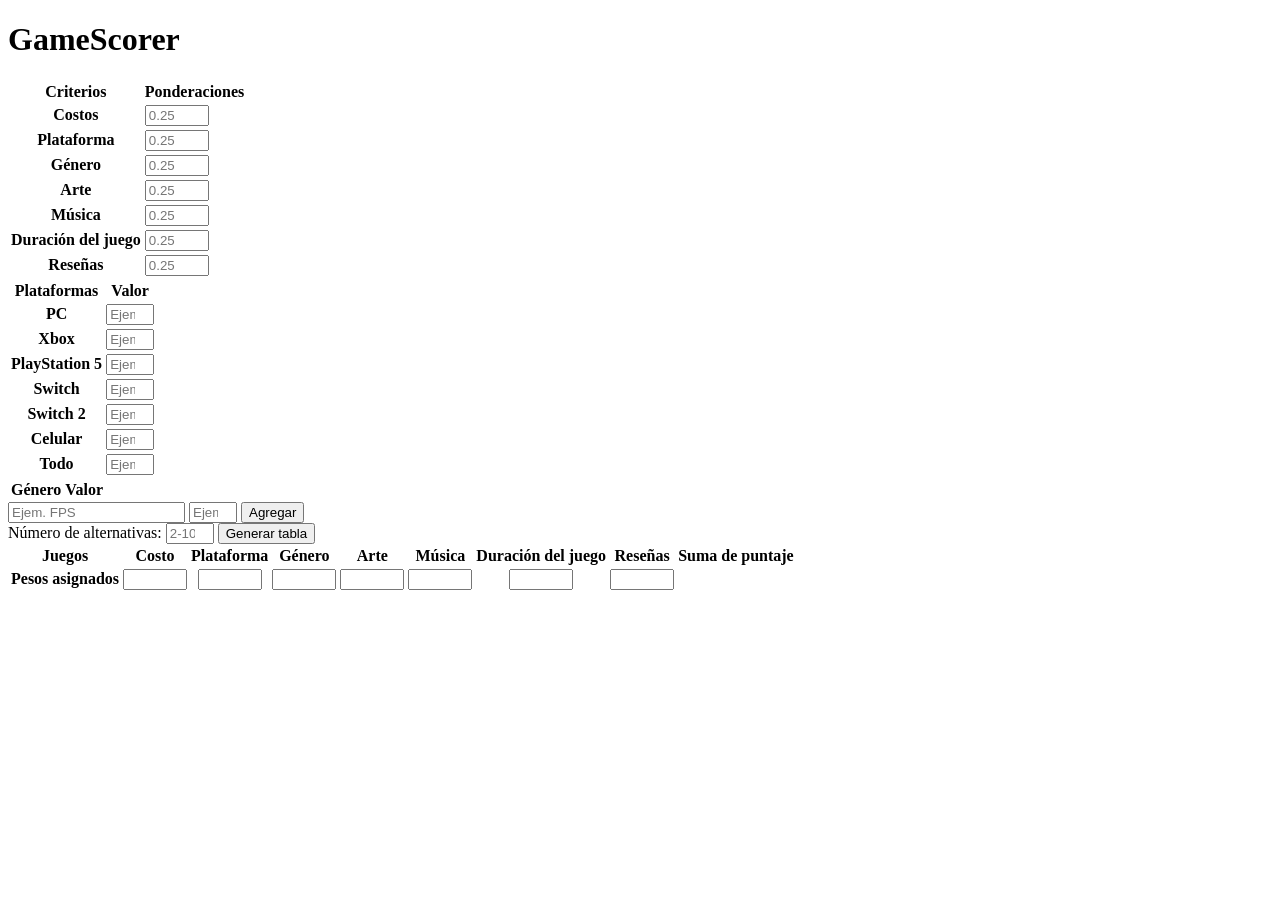
==== index.html @ 19c400c3 "Add files via upload" ====
<!DOCTYPE html>
<html>
<head>
    <title>Tarea 4</title>
    <link rel="stylesheet" href="css/style.css">
</head>
<body>

    <!--MUESTRA EL NOMBRE DE LA APLICACIÓN-->
    <header>
        <h1>GameScorer</h1>
    </header>

    <!--CONTIENE TODOS LOS ELEMENTOS CON LOS QUE EL USUARIO PODRÁ OPERAR EL TMDC-->
    <section>
        <!--FORMULARIO DE CONFIGURACIÓN-->
        <div id="vista-configuracion">
            <form class="caja-configuracion">
            <!--TABLA DE CONFIGURACIONES DE LOS CRITERIOS PREDEFINIDOS Y SUS PONDERACIONES-->
            <div class="table-container">
            <table>
                <thead>
                    <tr>
                        <th>Criterios</th>
                        <th>Ponderaciones</th>
                    </tr>
                </thead>
                <!--PARTE DE LA TABLA DONDE EL USUARIO ASIGNARÁ EL VALOR DE CADA PONDERACIÓN-->
                <tbody>
                    <tr>
                        <th>Costos</th>
                        <td><input type="number" id="config-costo" class="input-ponderacion" step="0.01" min="0" max="1" placeholder="0.25"></td>
                    </tr>
                    <tr>
                        <th>Plataforma</th>
                        <td><input type="number" id="config-plataforma" class="input-ponderacion" step="0.01" min="0" max="1" placeholder="0.25"></td>
                    </tr>
                    <tr>
                        <th>Género</th>
                        <td><input type="number" id="config-genero" class="input-ponderacion" step="0.01" min="0" max="1" placeholder="0.25"></td>
                    </tr>
                    <tr>
                        <th>Arte</th>
                        <td><input type="number" id="config-arte" class="input-ponderacion" step="0.01" min="0" max="1" placeholder="0.25"></td>
                    </tr>
                    <tr>
                        <th>Música</th>
                        <td><input type="number" id="config-musica" class="input-ponderacion" step="0.01" min="0" max="1" placeholder="0.25"></td>
                    </tr>
                    <tr>
                        <th>Duración del juego</th>
                        <td><input type="number" id="config-duracion" class="input-ponderacion" step="0.01" min="0" max="1" placeholder="0.25"></td>
                    </tr>
                    <tr>
                        <th>Reseñas</th>
                        <td><input type="number" id="config-resena" class="input-ponderacion" step="0.01" min="0" max="1" placeholder="0.25"></td>
                    </tr>
                </tbody>
            </table>
            <!--TABLA QUE PERMITIRÁ AL USUARIO ASIGNAR VALORES ENTRE VARIAS PLATAFORMAS PARA VIDEOJUEGOS ENTRE 1 Y 10.-->
            <table>
                <thead>
                    <tr>
                        <th>Plataformas</th>
                        <th>Valor</th>
                    </tr>
                </thead>
                <tbody>
                    <tr>
                        <th>PC</th>
                        <th><input type="number" id="input-valor-pc" min="1" max="10" placeholder="Ejem.6"></th>
                    </tr>
                    <tr>
                        <th>Xbox</th>
                        <th><input type="number"  id="input-valor-xbox" min="1" max="10" placeholder="Ejem.6"></th>
                    </tr>
                    <tr>
                        <th>PlayStation 5</th>
                        <th><input type="number"  id="input-valor-playstation" min="1" max="10" placeholder="Ejem.6"></th>
                    </tr>
                    <tr>
                        <th>Switch</th>
                        <th><input type="number"  id="input-valor-switch" min="1" max="10" placeholder="Ejem.6"></th>
                    </tr>
                    <tr>
                        <th>Switch 2</th>
                        <th><input type="number"  id="input-valor-switch2" min="1" max="10" placeholder="Ejem.6"></th>
                    </tr>
                    <tr>
                        <th>Celular</th>
                        <th><input type="number" id="input-valor-celular" min="1" max="10" placeholder="Ejem.6"></th>
                    </tr>
                    <tr>
                        <th>Todo</th>
                        <th><input type="number" id="input-valor-todo" min="1" max="10" placeholder="Ejem.6"></th>
                    </tr>
                </tbody>
            </table>
            </div>
            <div class="table-container-genero">
            <!--TABLA QUE CONTENDRÁ LOS GÉNEROS AGREDADOS POR EL USUARIO Y SU VALOR DE 1 A 10 ASIGNADO POR EL.-->
            <table class="table-genero">
                <thead>
                    <tr>
                        <th>Género</th>
                        <th>Valor</th>
                    </tr>
                </thead>
                <tbody id="tabla-genero"></tbody>
            </table>
            <!--APARTADO QUE PERMITE AGREGAR GENEROS Y UN VALOR A LA TABLA DE GENEROS-->
            <div id="controles-genero">
                <input type="text" input="input-nombre-genero" placeholder="Ejem. FPS">
                <input type="number" id="input-valor-genero" min="1" max="10" placeholder="Ejem.6">
                <button type="button" id="btn-agregar-genero" class="button-agg">Agregar</button>
            </div>
            </div>

            <!--TEXTBOX PARA OBTENER EL NUMERO DE ALTERNATIVAS (SE LIMITARÁ A 10 ALTERNATIVAS)-->
            <div class="container-input">
                <label for="num_alter">Número de alternativas:</label>
                <input type="number" id="num_alter" name="alternativas" class="input-ponderacion" min="2" max="10" placeholder="2-10 alternativas">
            
                <button type="button" id="btn-generar" class="button-generar">Generar tabla</button>
                </div>
            </form>
        </div>

        <!--TABLA QUE CONTENDRA LAS ALTERNATIVAS Y LOS CRITERIOS(Y SUS PONDERACIONES)-->
        <!--TABLA MATRIZ-->
        <div id="vista-matriz" class="oculto">
            <table>
                <!--CABECERO DE LA TABLA MATRIZ-->
                <thead>
                    <tr>
                        <th>Juegos</th>
                        <th>Costo</th>
                        <th>Plataforma</th>
                        <th>Género</th>
                        <th>Arte</th>
                        <th>Música</th>
                        <th>Duración del juego</th>
                        <th>Reseñas</th>
                        <th>Suma de puntaje</th>
                    </tr>
                    <!--FILA QUE MOSTRARA LAS PONDERACIONES ASIGNADAS DESDE LA PRIMERA TABLA DE PONDERACIONES-->
                    <!--PERMITE MODIFICAR LOS PESOS DE LAS PONDERACIONES DESDE ESTA OTRA TABLA-->
                    <tr>
                        <th>Pesos asignados</th>
                        <th><input type="number" id="matriz-costo" class="input-ponderacion" step="0.01" min="0" max="1" ></th>
                        <th><input type="number" id="matriz-plataforma" class="input-ponderacion" step="0.01" min="0" max="1" ></th>
                        <th><input type="number" id="matriz-genero" class="input-ponderacion" step="0.01" min="0" max="1" ></th>
                        <th><input type="number" id="matriz-arte" class="input-ponderacion" step="0.01" min="0" max="1" ></th>
                        <th><input type="number" id="matriz-musica" class="input-ponderacion" step="0.01" min="0" max="1" ></th>
                        <th><input type="number" id="matriz-duracion" class="input-ponderacion" step="0.01" min="0" max="1" ></th>
                        <th><input type="number" id="matriz-resena" class="input-ponderacion" step="0.01" min="0" max="1" ></th>
                        <th></th>
                    </tr>
                </thead>
                <!--CUERPO DE LA TABLA MATRIZ-->
                <tbody id="cuerpo-matriz"></tbody>

            </table>
        </div>

    </section>

    <footer></footer>
    <!--CÓDIGO QUE PERMITE HACER LA UNIÓN CON EL SCRIPT DE JAVASCRIPT-->
    <script src="js/logica.js"></script>
</body>
</html>
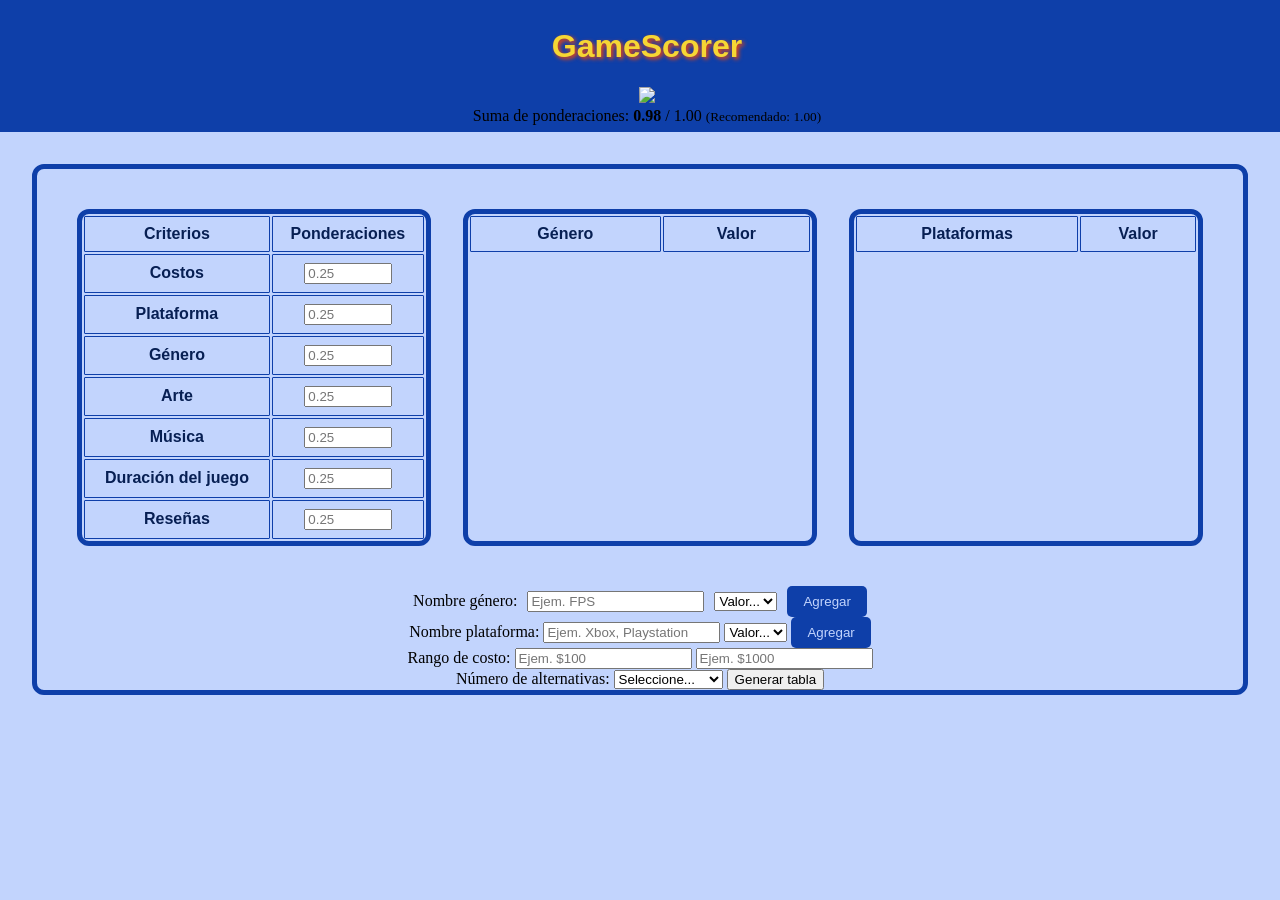
==== commit 003c8648: "Enhance index.html with new features and UI updates Added an image and total weighting indicator to " ====
--- a/index.html
+++ b/index.html
@@ -9,6 +9,12 @@
     <!--MUESTRA EL NOMBRE DE LA APLICACIÓN-->
     <header>
         <h1>GameScorer</h1>
+        <img src="imagenes/ocarina.webp" width="160">
+        <div class="indicador-pesos">
+            <span>Suma de ponderaciones: </span>
+            <strong id="total-ponderacion">0.98</strong> / 1.00
+            <small id="mensaje-ponderacion" class="texto-advertencia">(Recomendado: 1.00)</small>
+        </div>
     </header>
 
     <!--CONTIENE TODOS LOS ELEMENTOS CON LOS QUE EL USUARIO PODRÁ OPERAR EL TMDC-->
@@ -57,6 +63,18 @@
                     </tr>
                 </tbody>
             </table>
+
+            <!--TABLA QUE MOSTRARÁ LOS GÉNEROS QUE AGREGUE EL USUARIO Y SUS VALORACIONES ASIGNADAS.-->
+            <table>
+                <thead>
+                    <tr>
+                        <th>Género</th>
+                        <th>Valor</th>
+                    </tr>
+                </thead>
+                <tbody id="cuerpo-genero"></tbody>
+            </table>
+
             <!--TABLA QUE PERMITIRÁ AL USUARIO ASIGNAR VALORES ENTRE VARIAS PLATAFORMAS PARA VIDEOJUEGOS ENTRE 1 Y 10.-->
             <table>
                 <thead>
@@ -65,68 +83,65 @@
                         <th>Valor</th>
                     </tr>
                 </thead>
-                <tbody>
-                    <tr>
-                        <th>PC</th>
-                        <th><input type="number" id="input-valor-pc" min="1" max="10" placeholder="Ejem.6"></th>
-                    </tr>
-                    <tr>
-                        <th>Xbox</th>
-                        <th><input type="number"  id="input-valor-xbox" min="1" max="10" placeholder="Ejem.6"></th>
-                    </tr>
-                    <tr>
-                        <th>PlayStation 5</th>
-                        <th><input type="number"  id="input-valor-playstation" min="1" max="10" placeholder="Ejem.6"></th>
-                    </tr>
-                    <tr>
-                        <th>Switch</th>
-                        <th><input type="number"  id="input-valor-switch" min="1" max="10" placeholder="Ejem.6"></th>
-                    </tr>
-                    <tr>
-                        <th>Switch 2</th>
-                        <th><input type="number"  id="input-valor-switch2" min="1" max="10" placeholder="Ejem.6"></th>
-                    </tr>
-                    <tr>
-                        <th>Celular</th>
-                        <th><input type="number" id="input-valor-celular" min="1" max="10" placeholder="Ejem.6"></th>
-                    </tr>
-                    <tr>
-                        <th>Todo</th>
-                        <th><input type="number" id="input-valor-todo" min="1" max="10" placeholder="Ejem.6"></th>
-                    </tr>
-                </tbody>
-            </table>
-            </div>
-            <div class="table-container-genero">
-            <!--TABLA QUE CONTENDRÁ LOS GÉNEROS AGREDADOS POR EL USUARIO Y SU VALOR DE 1 A 10 ASIGNADO POR EL.-->
-            <table class="table-genero">
-                <thead>
-                    <tr>
-                        <th>Género</th>
-                        <th>Valor</th>
-                    </tr>
-                </thead>
-                <tbody id="tabla-genero"></tbody>
-            </table>
-            <!--APARTADO QUE PERMITE AGREGAR GENEROS Y UN VALOR A LA TABLA DE GENEROS-->
+                <tbody id="cuerpo-plataforma"></tbody>
+            </table>
+            </div>
+
+            <!--APARTADO QUE PERMITE AGREGAR GENEROS Y UN VALOR A LA TABLA DE GENEROS (AHORA CON SELECT)-->
             <div id="controles-genero">
-                <input type="text" input="input-nombre-genero" placeholder="Ejem. FPS">
-                <input type="number" id="input-valor-genero" min="1" max="10" placeholder="Ejem.6">
+                <label>Nombre género:</label>
+                <input type="text" id="input-nombre-genero" placeholder="Ejem. FPS">
+                <select id="input-valor-genero">
+                    <option value="">Valor...</option>
+                    <option value="1">1</option><option value="2">2</option><option value="3">3</option>
+                    <option value="4">4</option><option value="5">5</option><option value="6">6</option>
+                    <option value="7">7</option><option value="8">8</option><option value="9">9</option>
+                    <option value="10">10</option>
+                </select>
                 <button type="button" id="btn-agregar-genero" class="button-agg">Agregar</button>
             </div>
-            </div>
-
-            <!--TEXTBOX PARA OBTENER EL NUMERO DE ALTERNATIVAS (SE LIMITARÁ A 10 ALTERNATIVAS)-->
-            <div class="container-input">
-                <label for="num_alter">Número de alternativas:</label>
-                <input type="number" id="num_alter" name="alternativas" class="input-ponderacion" min="2" max="10" placeholder="2-10 alternativas">
+
+            <!--APARTADO QUE PERMITE AGREGAR PLATAFORMAS Y UN VALOR A DICHA PLATAFORMA (AHORA CON SELECT)-->
+            <div id="controles-plataforma">
+                <label>Nombre plataforma:</label>
+                <input type="text" id="input-nombre-plataforma" placeholder="Ejem. Xbox, Playstation">
+                <select id="input-valor-plataforma">
+                    <option value="">Valor...</option>
+                    <option value="1">1</option><option value="2">2</option><option value="3">3</option>
+                    <option value="4">4</option><option value="5">5</option><option value="6">6</option>
+                    <option value="7">7</option><option value="8">8</option><option value="9">9</option>
+                    <option value="10">10</option>
+                </select>
+                <button type="button" id="btn-agregar-plataforma" class="button-agg">Agregar</button>
+            </div>
+
+            <!--APARTADO PARA QUE EL USUARIO LIMITE EL MINIMO Y MAXIMO DEL COSTO-->
+             <div>
+                <label>Rango de costo:</label>
+                <input type="number" id="input-costo-min" placeholder="Ejem. $100">
+                <input type="number" id="input-costo-max" placeholder="Ejem. $1000">
+            </div>
+
+            <!--COMBO BOX PARA OBTENER EL NUMERO DE ALTERNATIVAS ENTRE 2 Y 10-->
+            <label for="num_alter">Número de alternativas:</label>
+            <select id="num_alter" name="alternativas">
+                <option value="">Seleccione...</option>
+                <option value="2">2 alternativas</option>
+                <option value="3">3 alternativas</option>
+                <option value="4">4 alternativas</option>
+                <option value="5">5 alternativas</option>
+                <option value="6">6 alternativas</option>
+                <option value="7">7 alternativas</option>
+                <option value="8">8 alternativas</option>
+                <option value="9">9 alternativas</option>
+                <option value="10">10 alternativas</option>
+            </select>
             
-                <button type="button" id="btn-generar" class="button-generar">Generar tabla</button>
-                </div>
+            <button type="button" id="btn-generar">Generar tabla</button>
+
             </form>
         </div>
 
-        <!--TABLA QUE CONTENDRA LAS ALTERNATIVAS Y LOS CRITERIOS(Y SUS PONDERACIONES)-->
         <!--TABLA MATRIZ-->
         <div id="vista-matriz" class="oculto">
             <table>
@@ -144,7 +159,6 @@
                         <th>Suma de puntaje</th>
                     </tr>
                     <!--FILA QUE MOSTRARA LAS PONDERACIONES ASIGNADAS DESDE LA PRIMERA TABLA DE PONDERACIONES-->
-                    <!--PERMITE MODIFICAR LOS PESOS DE LAS PONDERACIONES DESDE ESTA OTRA TABLA-->
                     <tr>
                         <th>Pesos asignados</th>
                         <th><input type="number" id="matriz-costo" class="input-ponderacion" step="0.01" min="0" max="1" ></th>
@@ -161,12 +175,36 @@
                 <tbody id="cuerpo-matriz"></tbody>
 
             </table>
+
+            <br>
+            <hr>
+            <br>
+
+            <!-- TABLA DE RANKING DE JUEGOS (RESULTADOS FINALES) -->
+            <h2 style="text-align: center;">Resultados Finales</h2>
+            
+            <!-- NUEVO BOTÓN PARA INVERTIR EL ORDEN -->
+            <div style="text-align: center; margin-bottom: 15px;">
+                <button type="button" id="btn-ordenar-ranking">Orden actual: Mayor a Menor (Invertir)</button>
+            </div>
+
+            <!-- TABLA COMPLETA CON SU ID -->
+            <table>
+                <thead>
+                    <tr>
+                        <th>Posición</th>
+                        <th>Juego</th>
+                        <th>Puntaje Final</th>
+                    </tr>
+                </thead>
+                <tbody id="cuerpo-ranking"></tbody>
+            </table>
+
         </div>
 
     </section>
 
-    <footer></footer>
     <!--CÓDIGO QUE PERMITE HACER LA UNIÓN CON EL SCRIPT DE JAVASCRIPT-->
     <script src="js/logica.js"></script>
 </body>
-</html>+</html>
--- a/css/style.css
+++ b/css/style.css
@@ -0,0 +1,151 @@
+:root {
+    --azul-blockbuster: #0E3FA9;
+    --amarillo-titulos: #f6d634;
+    --fondo-general: #c2d4fd; /*c2d4fd*/
+    --texto-claro: #c2d4fd;
+    --texto-oscuro: #071f53;
+    --dorado: #f6d634;
+}
+
+body {
+    margin: 0;
+    padding: 0;
+    background-color: var(--fondo-general);
+}
+
+/*Estilos para el título del encabezado */
+header h1 {
+    text-align: center;
+    color: var(--amarillo-titulos);
+    font-family: 'Segpoe UI', Tahoma, Geneva, Verdana, sans-serif;
+    text-shadow: 2px 2px 4px orangered;
+}
+
+/*Estilos para el contenedor del formulario */
+.caja-configuracion{
+    margin: 2rem;
+    border: 5px solid var(--azul-blockbuster);
+    text-align: center;
+    border-radius: 12px;
+}
+
+header {
+    display: block;
+    width: 100%;
+    padding: 7px;
+    text-align: center;
+    background-color: var(--azul-blockbuster);
+}
+
+.table-container {
+    display: flex;
+    justify-content: space-around;
+    margin: 1.5rem;
+}
+
+.table-container table {
+    border: 5px solid var(--azul-blockbuster);
+    border-radius: 12px;
+    width: 35%;
+    margin: 1rem;
+}
+
+table th, table td {
+    color: var(--texto-oscuro);
+    font-family: 'Segoe UI', Tahoma, Geneva, Verdana, sans-serif;
+    border: 1px solid var(--azul-blockbuster);
+    border-radius: 1px;
+    padding: 0.5rem;
+    text-align: center;
+}
+
+.table-genero {
+    border: 1px solid var(--azul-blockbuster);
+    border-radius: 12px;
+    width: 50%;
+    margin: 1rem;
+    align-self: center;
+}
+
+.table-container-genero {
+    display: flex;
+    flex-direction: column;
+    align-items: center;
+    width: 50%;
+    margin: 1.5rem auto;
+}
+
+#controles-genero {
+    display: flex;
+    gap: 10px; /* Da una pequeña separación entre los inputs y el botón */
+    justify-content: center;
+    align-items: center;
+}
+
+.button-agg{
+    background-color: var(--azul-blockbuster);
+    color: var(--texto-claro);
+    border: none;
+    padding: 0.5rem 1rem;
+    border-radius: 5px;
+    cursor: pointer;
+}
+
+/*Función para mostrar las tablas generadas */
+.oculto {
+    display: none;
+}
+
+.container-input {
+    display: flex;
+    flex-direction: column; /* Coloca el label encima del input */
+    align-items: center;
+    gap: 10px;
+    justify-content: center;
+    margin-bottom: 1rem;
+    font-family: 'Segoe UI', Tahoma, Geneva, Verdana, sans-serif;
+    font-weight: bold;
+    color: var(--texto-oscuro);
+}
+
+.button-generar {
+    background-color: var(--azul-blockbuster);
+    color: var(--texto-claro);
+    border: none;
+    padding: 0.5rem 1rem;
+    border-radius: 5px;
+    cursor: pointer;
+}
+
+.button-generar:hover, .button-agg:hover {
+    background-color: var(--dorado);
+    color: var(--texto-oscuro);
+    transition: all 0.5s ease;
+    box-shadow: 2px 4px 5px orangered;
+}
+
+.input-ponderacion {
+    width: 65%;
+    box-sizing: border-box;
+    min-width: 40px; /* Evita que desaparezcan si la pantalla es muy chica */
+}
+
+#vista-matriz table {
+    width: 100%; /* Asegura que tome todo el ancho de la pantalla */
+    table-layout: fixed; /* CLAVE: Obliga a respetar los anchos que definiremos */
+    border-collapse: collapse; /* Hace que los bordes se vean más limpios */
+}
+
+#vista-matriz th:nth-child(2),
+#vista-matriz td:nth-child(2),
+#vista-matriz th:nth-child(5),
+#vista-matriz td:nth-child(5),
+#vista-matriz th:nth-child(6),
+#vista-matriz td:nth-child(6) {
+    width: 6%;
+}
+
+#vista-matriz input, #vista-matriz select {
+    width: 100%; /* Asegura que los inputs y selects ocupen todo el ancho de la celda */
+    box-sizing: border-box; /* Incluye padding y border en el ancho total */
+}
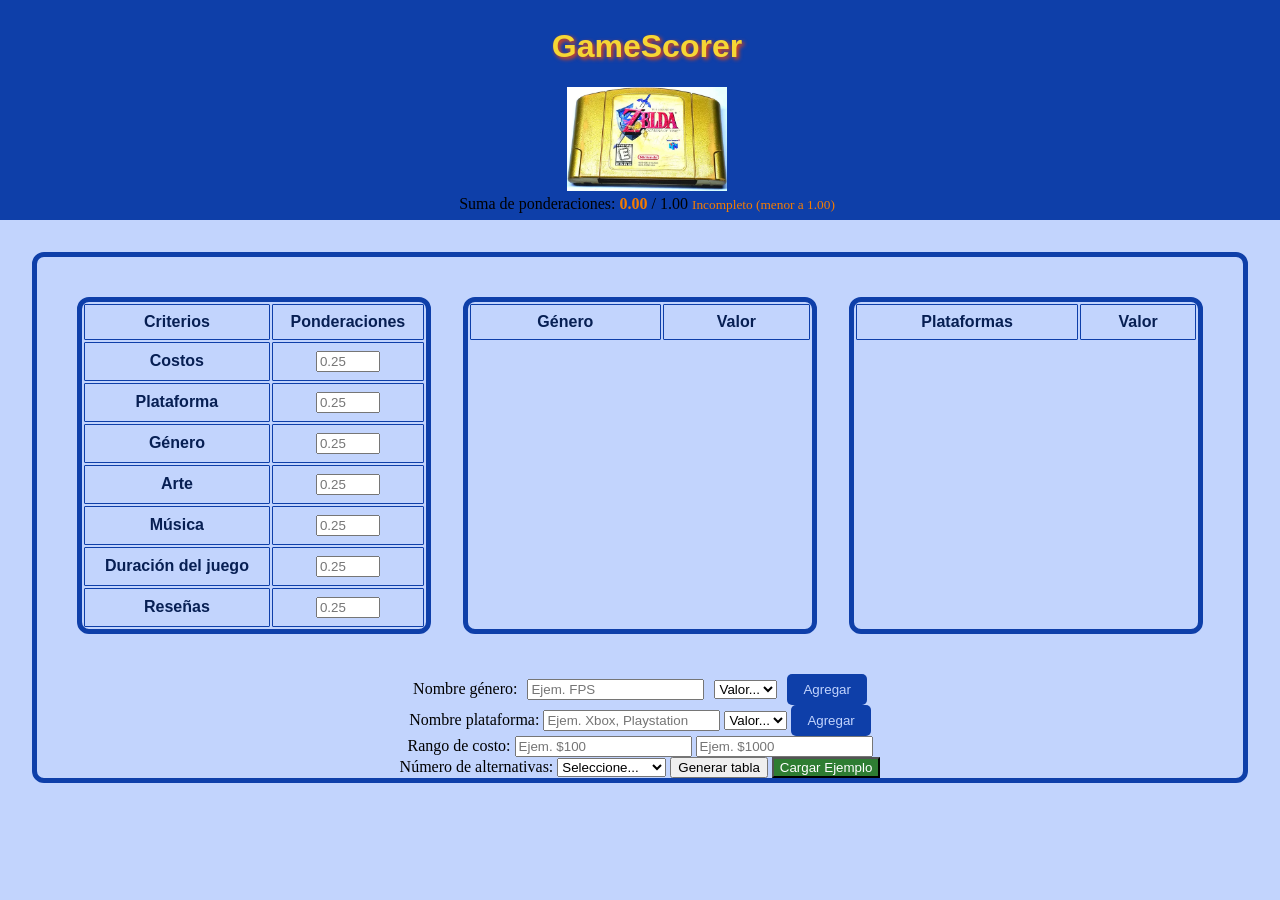
==== commit 975d8bfc: "Add files via upload" ====
--- a/index.html
+++ b/index.html
@@ -139,7 +139,12 @@
             
             <button type="button" id="btn-generar">Generar tabla</button>
 
+            <button type="button" id="btn-cargar-ejemplo" style="background-color: #2e7d32; color: white;">Cargar Ejemplo</button>
+
             </form>
+
+            
+
         </div>
 
         <!--TABLA MATRIZ-->
@@ -149,6 +154,7 @@
                 <thead>
                     <tr>
                         <th>Juegos</th>
+                        <th>Imagen</th>
                         <th>Costo</th>
                         <th>Plataforma</th>
                         <th>Género</th>
@@ -206,5 +212,6 @@
 
     <!--CÓDIGO QUE PERMITE HACER LA UNIÓN CON EL SCRIPT DE JAVASCRIPT-->
     <script src="js/logica.js"></script>
+
 </body>
-</html>
+</html>
--- a/css/style.css
+++ b/css/style.css
@@ -4,7 +4,6 @@
     --fondo-general: #c2d4fd; /*c2d4fd*/
     --texto-claro: #c2d4fd;
     --texto-oscuro: #071f53;
-    --dorado: #f6d634;
 }
 
 body {
@@ -96,56 +95,7 @@
     display: none;
 }
 
-.container-input {
-    display: flex;
-    flex-direction: column; /* Coloca el label encima del input */
-    align-items: center;
-    gap: 10px;
-    justify-content: center;
-    margin-bottom: 1rem;
-    font-family: 'Segoe UI', Tahoma, Geneva, Verdana, sans-serif;
-    font-weight: bold;
-    color: var(--texto-oscuro);
-}
-
-.button-generar {
-    background-color: var(--azul-blockbuster);
-    color: var(--texto-claro);
-    border: none;
-    padding: 0.5rem 1rem;
-    border-radius: 5px;
-    cursor: pointer;
-}
-
-.button-generar:hover, .button-agg:hover {
-    background-color: var(--dorado);
-    color: var(--texto-oscuro);
-    transition: all 0.5s ease;
-    box-shadow: 2px 4px 5px orangered;
-}
-
-.input-ponderacion {
-    width: 65%;
-    box-sizing: border-box;
-    min-width: 40px; /* Evita que desaparezcan si la pantalla es muy chica */
-}
-
+/*Centra la tabla matriz */
 #vista-matriz table {
-    width: 100%; /* Asegura que tome todo el ancho de la pantalla */
-    table-layout: fixed; /* CLAVE: Obliga a respetar los anchos que definiremos */
-    border-collapse: collapse; /* Hace que los bordes se vean más limpios */
-}
-
-#vista-matriz th:nth-child(2),
-#vista-matriz td:nth-child(2),
-#vista-matriz th:nth-child(5),
-#vista-matriz td:nth-child(5),
-#vista-matriz th:nth-child(6),
-#vista-matriz td:nth-child(6) {
-    width: 6%;
-}
-
-#vista-matriz input, #vista-matriz select {
-    width: 100%; /* Asegura que los inputs y selects ocupen todo el ancho de la celda */
-    box-sizing: border-box; /* Incluye padding y border en el ancho total */
+    margin: 20px auto; 
 }
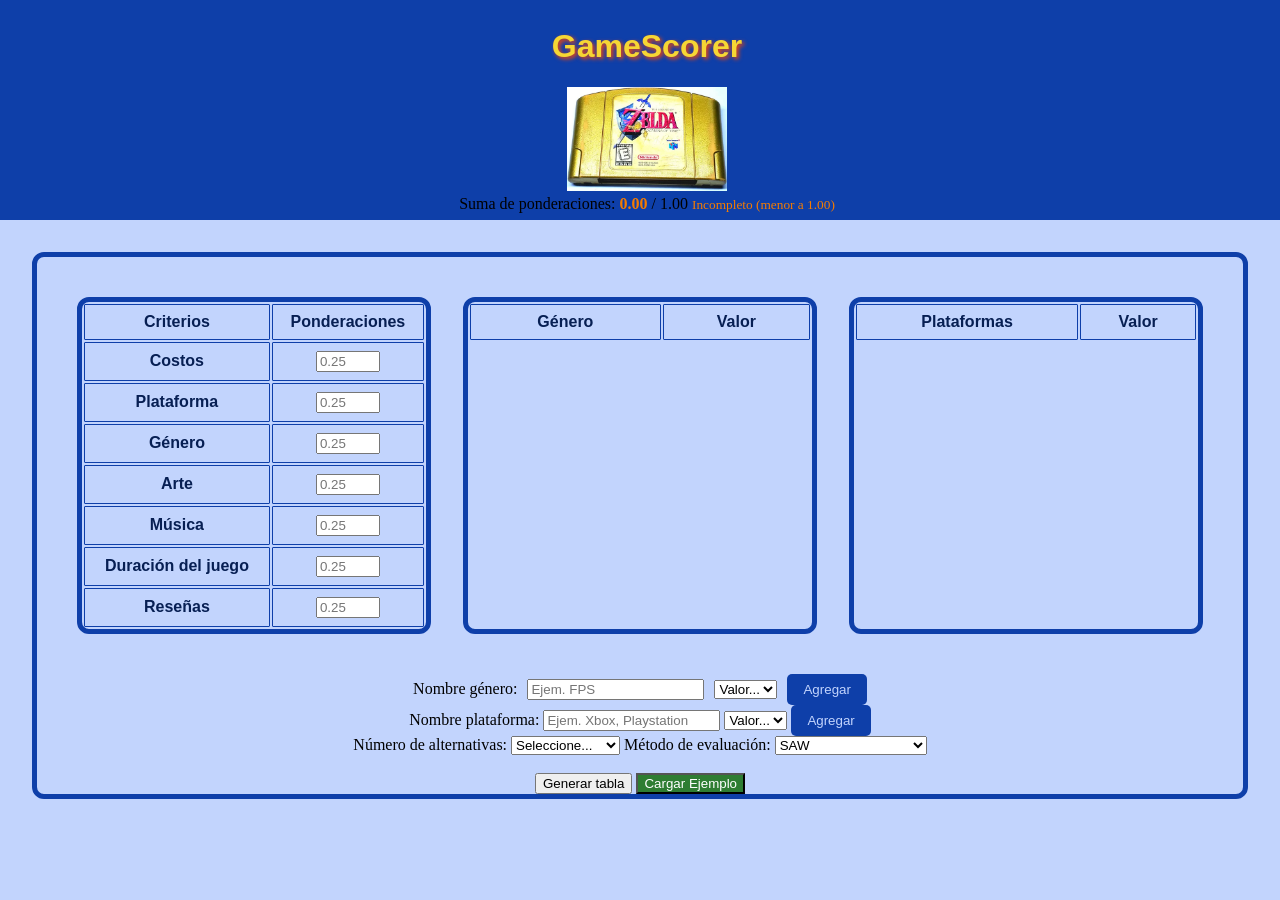
==== commit 36f4dc09: "Separacion de logica, agregacion del metodo TOPSIS" ====
--- a/index.html
+++ b/index.html
@@ -116,11 +116,11 @@
             </div>
 
             <!--APARTADO PARA QUE EL USUARIO LIMITE EL MINIMO Y MAXIMO DEL COSTO-->
-             <div>
+             <!-- <div>
                 <label>Rango de costo:</label>
                 <input type="number" id="input-costo-min" placeholder="Ejem. $100">
                 <input type="number" id="input-costo-max" placeholder="Ejem. $1000">
-            </div>
+            </div> -->
 
             <!--COMBO BOX PARA OBTENER EL NUMERO DE ALTERNATIVAS ENTRE 2 Y 10-->
             <label for="num_alter">Número de alternativas:</label>
@@ -136,6 +136,14 @@
                 <option value="9">9 alternativas</option>
                 <option value="10">10 alternativas</option>
             </select>
+
+            <label for="selector-metodo">Método de evaluación:</label>
+                <select id="selector-metodo">
+                    <option value="saw">SAW</option>
+                    <option value="topsis">TOPSIS</option>
+                    <option value="ambos">Ambos (Comparativa)</option>
+                </select>
+            <br><br>
             
             <button type="button" id="btn-generar">Generar tabla</button>
 
@@ -210,8 +218,14 @@
 
     </section>
 
+    <!--LÓGICA DE LOS MÉTODOS DE TOMA DE DECISIÓN-->
+    <script src="js/metodo_saw.js"></script>
+    <script src="js/metodo_topsis.js"></script>
+
+    <!--CÓDIGO DE LA INTERFAZ DE USUARIO-->
+    <script src="js/interfaz.js"></script>
     <!--CÓDIGO QUE PERMITE HACER LA UNIÓN CON EL SCRIPT DE JAVASCRIPT-->
-    <script src="js/logica.js"></script>
+    <!--<script src="js/logica.js"></script> -->
 
 </body>
 </html>
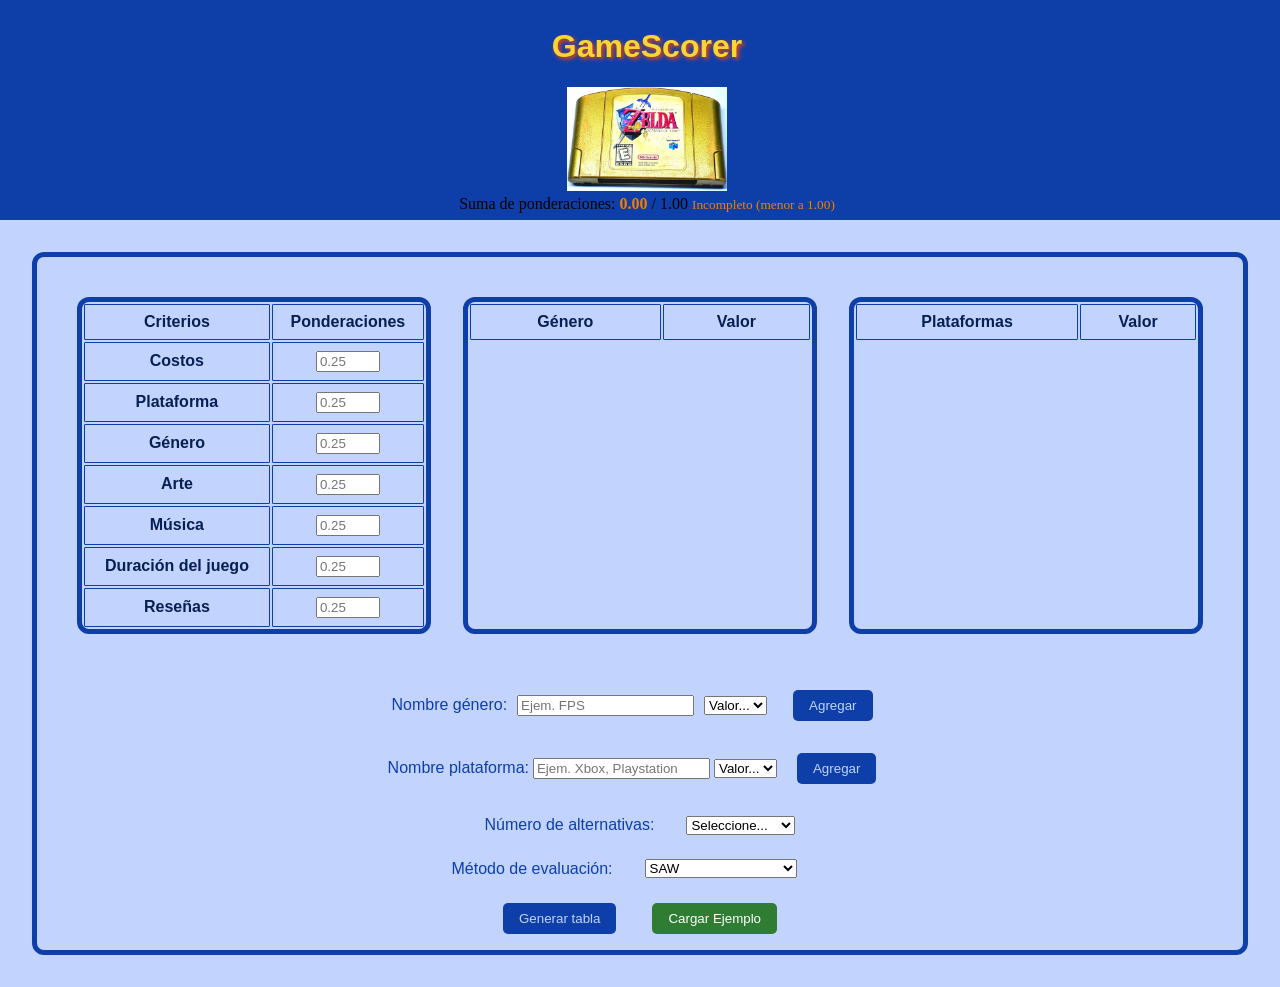
==== commit d7a8ae98: "Implementación de ambos metodos y mejora de los estilos css" ====
--- a/index.html
+++ b/index.html
@@ -89,7 +89,7 @@
 
             <!--APARTADO QUE PERMITE AGREGAR GENEROS Y UN VALOR A LA TABLA DE GENEROS (AHORA CON SELECT)-->
             <div id="controles-genero">
-                <label>Nombre género:</label>
+                <label class="label-general">Nombre género:</label>
                 <input type="text" id="input-nombre-genero" placeholder="Ejem. FPS">
                 <select id="input-valor-genero">
                     <option value="">Valor...</option>
@@ -103,7 +103,7 @@
 
             <!--APARTADO QUE PERMITE AGREGAR PLATAFORMAS Y UN VALOR A DICHA PLATAFORMA (AHORA CON SELECT)-->
             <div id="controles-plataforma">
-                <label>Nombre plataforma:</label>
+                <label class="label-general">Nombre plataforma:</label>
                 <input type="text" id="input-nombre-plataforma" placeholder="Ejem. Xbox, Playstation">
                 <select id="input-valor-plataforma">
                     <option value="">Valor...</option>
@@ -123,36 +123,36 @@
             </div> -->
 
             <!--COMBO BOX PARA OBTENER EL NUMERO DE ALTERNATIVAS ENTRE 2 Y 10-->
-            <label for="num_alter">Número de alternativas:</label>
-            <select id="num_alter" name="alternativas">
-                <option value="">Seleccione...</option>
-                <option value="2">2 alternativas</option>
-                <option value="3">3 alternativas</option>
-                <option value="4">4 alternativas</option>
-                <option value="5">5 alternativas</option>
-                <option value="6">6 alternativas</option>
-                <option value="7">7 alternativas</option>
-                <option value="8">8 alternativas</option>
-                <option value="9">9 alternativas</option>
-                <option value="10">10 alternativas</option>
-            </select>
-
-            <label for="selector-metodo">Método de evaluación:</label>
+            <div class="contenedor-numAlt">
+                <label for="num_alter" class="label-general">Número de alternativas:</label>
+                <select id="num_alter" name="alternativas">
+                    <option value="">Seleccione...</option>
+                    <option value="2">2 alternativas</option>
+                    <option value="3">3 alternativas</option>
+                    <option value="4">4 alternativas</option>
+                    <option value="5">5 alternativas</option>
+                    <option value="6">6 alternativas</option>
+                    <option value="7">7 alternativas</option>
+                    <option value="8">8 alternativas</option>
+                    <option value="9">9 alternativas</option>
+                    <option value="10">10 alternativas</option>
+                </select>
+            </div>
+
+            <div class="contenedor-MEv">
+                <label for="selector-metodo" class="label-general">Método de evaluación:</label>
                 <select id="selector-metodo">
-                    <option value="saw">SAW</option>
-                    <option value="topsis">TOPSIS</option>
-                    <option value="ambos">Ambos (Comparativa)</option>
-                </select>
-            <br><br>
-            
-            <button type="button" id="btn-generar">Generar tabla</button>
-
-            <button type="button" id="btn-cargar-ejemplo" style="background-color: #2e7d32; color: white;">Cargar Ejemplo</button>
-
+                        <option value="saw">SAW</option>
+                        <option value="topsis">TOPSIS</option>
+                        <option value="ambos">Ambos (Comparativa)</option>
+                    </select>
+                    <br><br>
+                </div>                
+                <button type="button" id="btn-generar" class="button-agg">Generar tabla</button>
+
+                <button type="button" id="btn-cargar-ejemplo">Cargar Ejemplo</button>
+            </div>
             </form>
-
-            
-
         </div>
 
         <!--TABLA MATRIZ-->
@@ -195,25 +195,38 @@
             <br>
 
             <!-- TABLA DE RANKING DE JUEGOS (RESULTADOS FINALES) -->
-            <h2 style="text-align: center;">Resultados Finales</h2>
+            <h2 class="header-resFin">Resultados Finales</h2>
             
             <!-- NUEVO BOTÓN PARA INVERTIR EL ORDEN -->
             <div style="text-align: center; margin-bottom: 15px;">
-                <button type="button" id="btn-ordenar-ranking">Orden actual: Mayor a Menor (Invertir)</button>
-            </div>
-
+                <button type="button" id="btn-ordenar-ranking" class="button-agg">Orden actual: Mayor a Menor (Invertir)</button>
+            </div>
+
+            <div class="ambos-rankings-container">
             <!-- TABLA COMPLETA CON SU ID -->
-            <table>
-                <thead>
+            <table id="table-1">
+                <thead id="head-1">
                     <tr>
                         <th>Posición</th>
                         <th>Juego</th>
                         <th>Puntaje Final</th>
                     </tr>
                 </thead>
-                <tbody id="cuerpo-ranking"></tbody>
-            </table>
-
+                <tbody id="cuerpo-1"></tbody>
+            </table>
+
+            <!--Esta tabla solo se muestra al elegir la opcion de "ambos"-->
+            <table id="table-2">
+                <thead id="head-2">
+                    <tr>
+                        <th>Posición</th>
+                        <th>Juego</th>
+                        <th>Puntaje Final</th>
+                    </tr>
+                </thead>
+                <tbody id="cuerpo-2"></tbody>
+            </table>
+            </div>
         </div>
 
     </section>
--- a/css/style.css
+++ b/css/style.css
@@ -81,6 +81,22 @@
     align-items: center;
 }
 
+.contenedor-numAlt{
+    display: flex;
+    flex-direction: row;
+    margin: 1rem;
+    justify-content: center;
+    gap: 2rem;
+}
+
+.contenedor-MEv{
+    display: flex;
+    flex-direction: row;
+    justify-content: center;
+    align-items: center;
+    gap: 2rem;
+}
+
 .button-agg{
     background-color: var(--azul-blockbuster);
     color: var(--texto-claro);
@@ -88,6 +104,7 @@
     padding: 0.5rem 1rem;
     border-radius: 5px;
     cursor: pointer;
+    margin: 1rem;
 }
 
 /*Función para mostrar las tablas generadas */
@@ -98,4 +115,34 @@
 /*Centra la tabla matriz */
 #vista-matriz table {
     margin: 20px auto; 
+}
+
+.ambos-rankings-container {
+    display: flex; 
+    gap: 20px; 
+    justify-content: center; 
+    flex-wrap: wrap; 
+    align-items: flex-start;
+}
+
+#btn-cargar-ejemplo{
+    background-color: #2e7d32; 
+    color: white;
+    border: none;
+    padding: 0.5rem 1rem;
+    border-radius: 5px;
+    cursor: pointer;
+    margin: 1rem;
+}
+
+.label-general{
+    font-family: 'Segoe UI', Tahoma, Geneva, Verdana, sans-serif;
+    color: var(--azul-blockbuster);
+}
+
+.header-resFin{
+    text-align: center;
+    color: var(--azul-blockbuster);
+    text-shadow: 2px 2px 4px var(--amarillo-titulos);
+    font-family: 'Segoe UI', Tahoma, Geneva, Verdana, sans-serif;
 }
